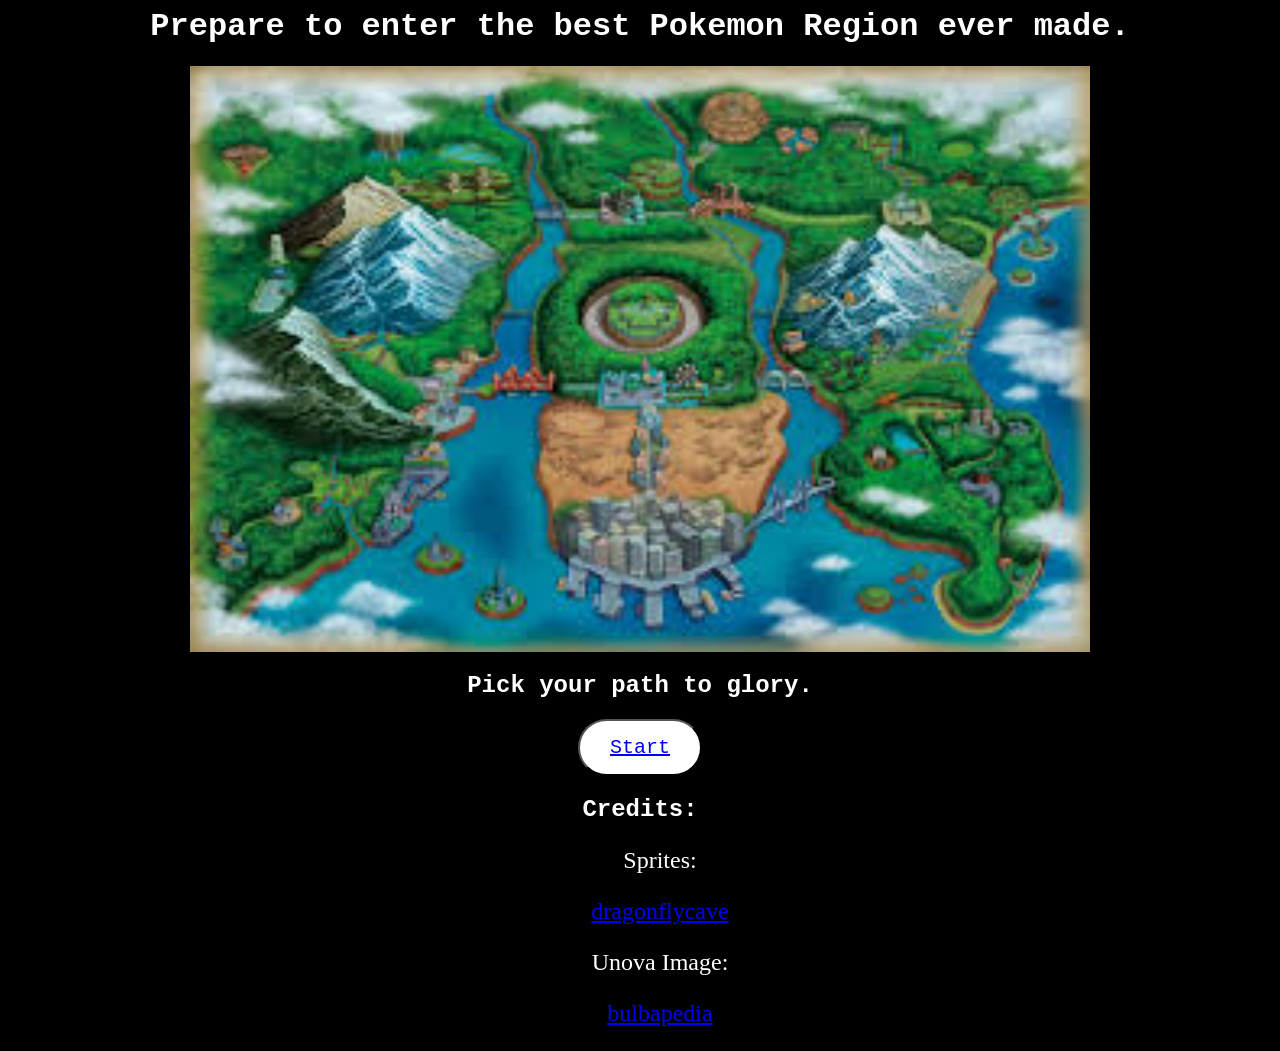
==== Week2/ourfirstgame/index.html @ aa1a9d08 "Pokemon website" ====
<html lang="en">
<head>
    <meta charset="UTF-8">
    <meta name="viewport" content="width=device-width, initial-scale=1.0">
    <title>Pokemon Black and White</title>
</head>
<body style="background-color: black">

    <h1 style="color: white; text-align: center; font-family: 'Courier New', Courier, monospace;">Prepare to enter the best Pokemon Region ever made.</h1>

    <div style="text-align: center;">
        <img style="width: 100vh;" src="./assets/Unova.jpg">
    </div>

    <h2 style="color: white; text-align: center; font-family: 'Courier New', Courier, monospace;">Pick your path to glory.</h2>

    <div style="text-align: center;">
        <button style="background-color: white; border-radius: 50px; font-size: 20px; padding: 15px 30px; font-family: 'Courier New', Courier, monospace;"><a href="./game.html">Start</a></button>
    </div>

    <section>
        <h2 style="color: white;text-align: center; font-family: 'Courier New', Courier, monospace;">Credits:</h2>

        <ul style="color: white; text-align: center; font-size: 24px; list-style-type: none;">
            <li>Sprites: 
                <a href="https://www.dragonflycave.com/resources/sprite-generator/">
                    <p>dragonflycave</p>
                </a>
            </li>
            <li>Unova Image:
                <a href="https://bulbapedia.bulbagarden.net/wiki/Unova">
                    <p>bulbapedia</p>
                </a>
            </li>
        </ul>
    </section>

</body>
</html>
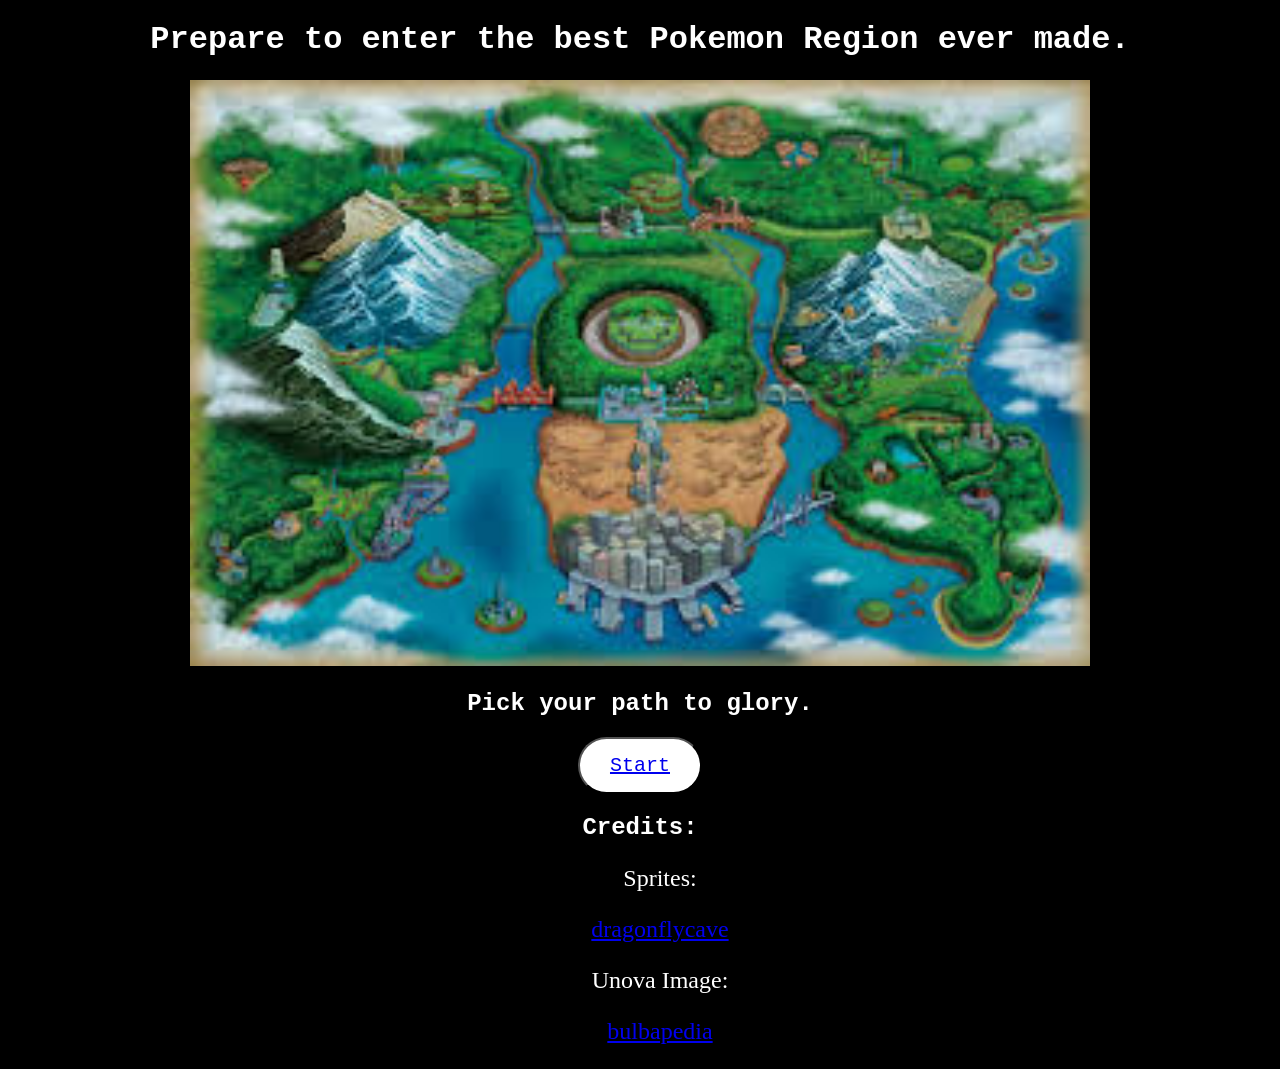
==== commit 39278f83: "Pokemon website" ====
--- a/Week2/ourfirstgame/index.html
+++ b/Week2/ourfirstgame/index.html
@@ -1,3 +1,4 @@
+<!DOCTYPE html>
 <html lang="en">
 <head>
     <meta charset="UTF-8">
@@ -8,26 +9,26 @@
 
     <h1 style="color: white; text-align: center; font-family: 'Courier New', Courier, monospace;">Prepare to enter the best Pokemon Region ever made.</h1>
 
-    <div style="text-align: center;">
-        <img style="width: 100vh;" src="./assets/Unova.jpg">
+    <div class="map-container" style="text-align: center;">
+        <img id="unova-map" style="width: 100vh;" src="./assets/Unova.jpg" alt="Unova Map">
+
+        <h2 id="path-text" style="color: white; text-align: center; font-family: 'Courier New', Courier, monospace;">Pick your path to glory.</h2>
     </div>
-
-    <h2 style="color: white; text-align: center; font-family: 'Courier New', Courier, monospace;">Pick your path to glory.</h2>
 
     <div style="text-align: center;">
         <button style="background-color: white; border-radius: 50px; font-size: 20px; padding: 15px 30px; font-family: 'Courier New', Courier, monospace;"><a href="./game.html">Start</a></button>
     </div>
 
-    <section>
+    <section class="credits-section">
         <h2 style="color: white;text-align: center; font-family: 'Courier New', Courier, monospace;">Credits:</h2>
 
         <ul style="color: white; text-align: center; font-size: 24px; list-style-type: none;">
-            <li>Sprites: 
+            <li id="sprite-credit">Sprites: 
                 <a href="https://www.dragonflycave.com/resources/sprite-generator/">
                     <p>dragonflycave</p>
                 </a>
             </li>
-            <li>Unova Image:
+            <li id="image-credit">Unova Image:
                 <a href="https://bulbapedia.bulbagarden.net/wiki/Unova">
                     <p>bulbapedia</p>
                 </a>
